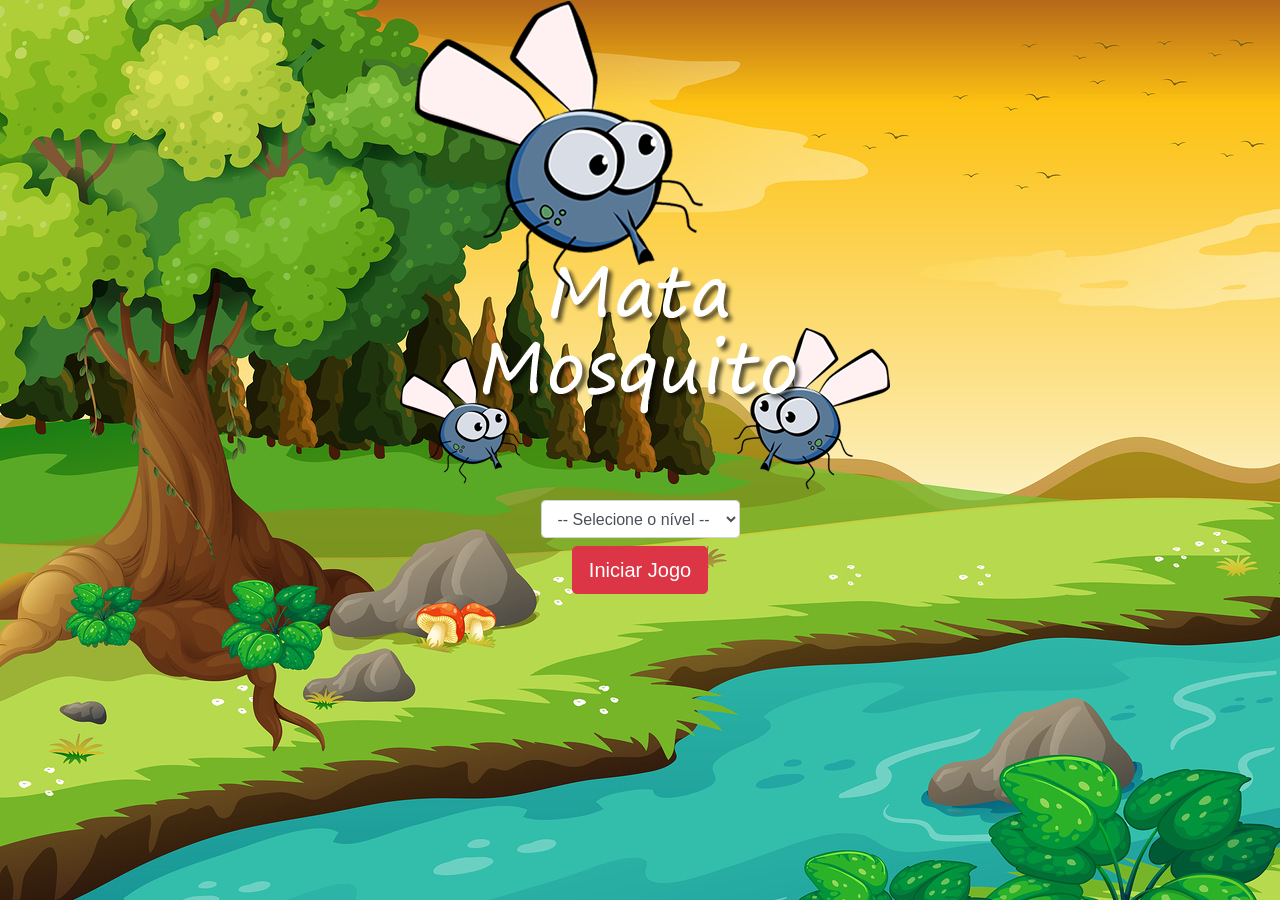
==== index.html @ 04b3c863 "primeiro commit" ====
<!DOCTYPE html>
<html>
	<head>
		<title></title>
		<meta charset="UTF-8" />
		<link rel="stylesheet" href="https://maxcdn.bootstrapcdn.com/bootstrap/4.0.0/css/bootstrap.min.css" integrity="sha384-Gn5384xqQ1aoWXA+058RXPxPg6fy4IWvTNh0E263XmFcJlSAwiGgFAW/dAiS6JXm" crossorigin="anonymous">

		<link rel="stylesheet" href="estilo.css" />

		<script>
			function iniciarJogo() {
				var nivel = document.getElementById('nivel').value

				if(nivel === '') {
					alert('Selecione um nível para iniciar o jogo')
					return false
				}

				window.location.href = "app.html?" + nivel

			}
		</script>
	</head>
	<body>

		<div class="container">
			<div class="row">
				<div class="col">
					<div class="d-flex justify-content-center">
						<img src="imagens/game.png" />
					</div>
				</div>
			</div>

			<div class="row">
				<div class="col">
					<div class="d-flex justify-content-center">
						<div class="mb-2">
							<select class="form-control" id="nivel">
								<option value="">-- Selecione o nível --</option>
								<option value="normal">Normal</option>
								<option value="dificil">Difícil</option>
								<option value="chucknorris">Chuck Norris</option>
							</select>
						</div>
					</div>
				</div>
			</div>


			<div class="row">
				<div class="col">
					<div class="d-flex justify-content-center">
						<button type="button" class="btn btn-danger btn-lg" onclick="iniciarJogo()" >Iniciar Jogo</button>
					</div>
				</div>
			</div>
		</div>

	</body>
</html>
---- estilo.css ----
html {
	cursor: url(imagens/mata_mosquito.png) 30 30, auto;
}

body {
	background-image: url(imagens/bg.jpg);
	background-repeat: no-repeat;
	background-size: 100%;
}

.mosquito1 {
	width: 50px;
	height: 50px;
}

.mosquito2 {
	width: 70px;
	height: 70px;
}

.mosquito3 {
	width: 90px;
	height: 90px;
}

.ladoA {
	transform: scaleX(1);
}

.ladoB {
	transform: scaleX(-1);
}

.painel {
	position: absolute;
	width: 190px;
	padding: 10px;
	left: 0px;
	bottom: 0px;
	border-top:solid 1px #fff;
	background-color: #fff;
	opacity: 0.7
}

.vidas {
	float: left;
}

.cronometro {
	float: left;
	font-size: 20px;
	font-weight: bold;
}
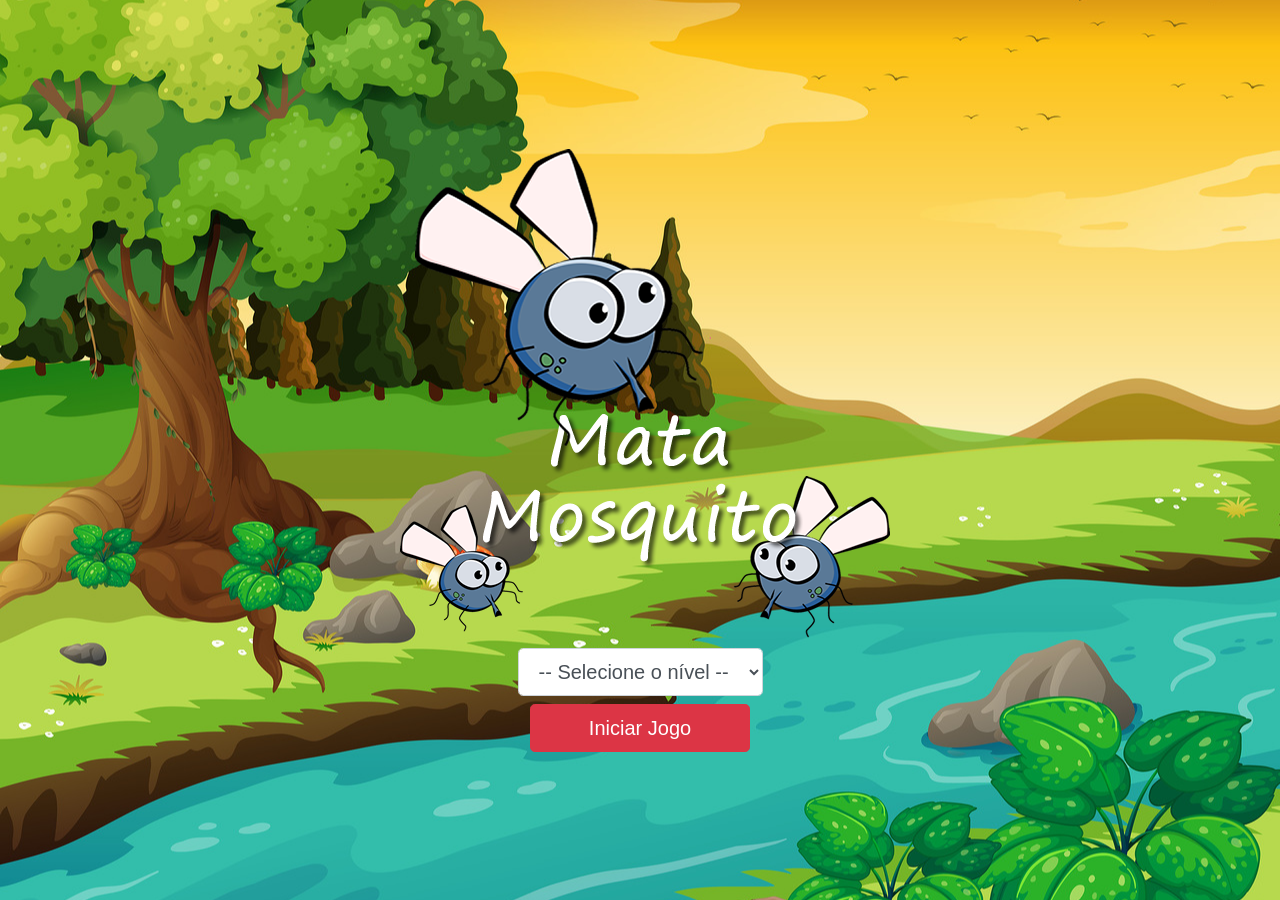
==== commit 4e827c74: "Versão mobile(responsividade)" ====
--- a/index.html
+++ b/index.html
@@ -3,8 +3,8 @@
 	<head>
 		<title></title>
 		<meta charset="UTF-8" />
+		<meta name="viewport" content="width=device-width, initial-scale=1.0">
 		<link rel="stylesheet" href="https://maxcdn.bootstrapcdn.com/bootstrap/4.0.0/css/bootstrap.min.css" integrity="sha384-Gn5384xqQ1aoWXA+058RXPxPg6fy4IWvTNh0E263XmFcJlSAwiGgFAW/dAiS6JXm" crossorigin="anonymous">
-
 		<link rel="stylesheet" href="estilo.css" />
 
 		<script>
@@ -21,13 +21,13 @@
 			}
 		</script>
 	</head>
-	<body>
+	<body class="d-flex align-items-center justify-content-center">
 
-		<div class="container">
+		<div class="container text-center">
 			<div class="row">
 				<div class="col">
 					<div class="d-flex justify-content-center">
-						<img src="imagens/game.png" />
+						<img src="imagens/game.png" class="img-fluid logo-jogo" />
 					</div>
 				</div>
 			</div>
@@ -36,7 +36,7 @@
 				<div class="col">
 					<div class="d-flex justify-content-center">
 						<div class="mb-2">
-							<select class="form-control" id="nivel">
+							<select class="form-control form-control-lg" id="nivel">
 								<option value="">-- Selecione o nível --</option>
 								<option value="normal">Normal</option>
 								<option value="dificil">Difícil</option>
@@ -51,7 +51,7 @@
 			<div class="row">
 				<div class="col">
 					<div class="d-flex justify-content-center">
-						<button type="button" class="btn btn-danger btn-lg" onclick="iniciarJogo()" >Iniciar Jogo</button>
+						<button type="button" class="btn btn-danger btn-lg btn-block btn-jogar" onclick="iniciarJogo()">Iniciar Jogo</button>
 					</div>
 				</div>
 			</div>
--- a/estilo.css
+++ b/estilo.css
@@ -2,11 +2,23 @@
 	cursor: url(imagens/mata_mosquito.png) 30 30, auto;
 }
 
+html,
 body {
-	background-image: url(imagens/bg.jpg);
-	background-repeat: no-repeat;
-	background-size: 100%;
+	margin: 0;
+	padding: 0;
+	width: 100%;
+	height: 100%;
 }
+
+body {
+	background: url(imagens/bg.jpg) no-repeat center center;
+	background-size: cover;
+	overflow: hidden;
+}
+
+/*===============================
+RESPONSIVO MOBILE Desktop
+================================*/
 
 .mosquito1 {
 	width: 50px;
@@ -37,7 +49,7 @@
 	padding: 10px;
 	left: 0px;
 	bottom: 0px;
-	border-top:solid 1px #fff;
+	border-top: solid 1px #fff;
 	background-color: #fff;
 	opacity: 0.7
 }
@@ -50,4 +62,68 @@
 	float: left;
 	font-size: 20px;
 	font-weight: bold;
+}
+
+/*===============================
+RESPONSIVO MOBILE
+================================*/
+
+.logo-jogo {
+	max-width: 100%;
+	height: auto;
+}
+
+.btn-jogar {
+	max-width: 220px;
+	margin: auto;
+}
+
+@media (max-width:768px) {
+
+	body {
+		background-position: 25% center;
+	}
+
+	.logo-jogo {
+		width: 220px;
+	}
+
+	.form-control-lg {
+		font-size: 16px;
+		height: 46px;
+	}
+
+	.btn-jogar {
+		width: 220px;
+	}
+
+	.mosquito1 {
+		width: 55px;
+		height: 55px;
+	}
+
+	.mosquito2 {
+		width: 70px;
+		height: 70px;
+	}
+
+	.mosquito3 {
+		width: 85px;
+		height: 85px;
+	}
+
+	.painel {
+		width: 100%;
+		left: 0;
+		bottom: 0;
+		padding: 10px;
+	}
+
+	.vidas img {
+		width: 28px;
+	}
+
+	.cronometro {
+		font-size: 15px;
+	}
 }
